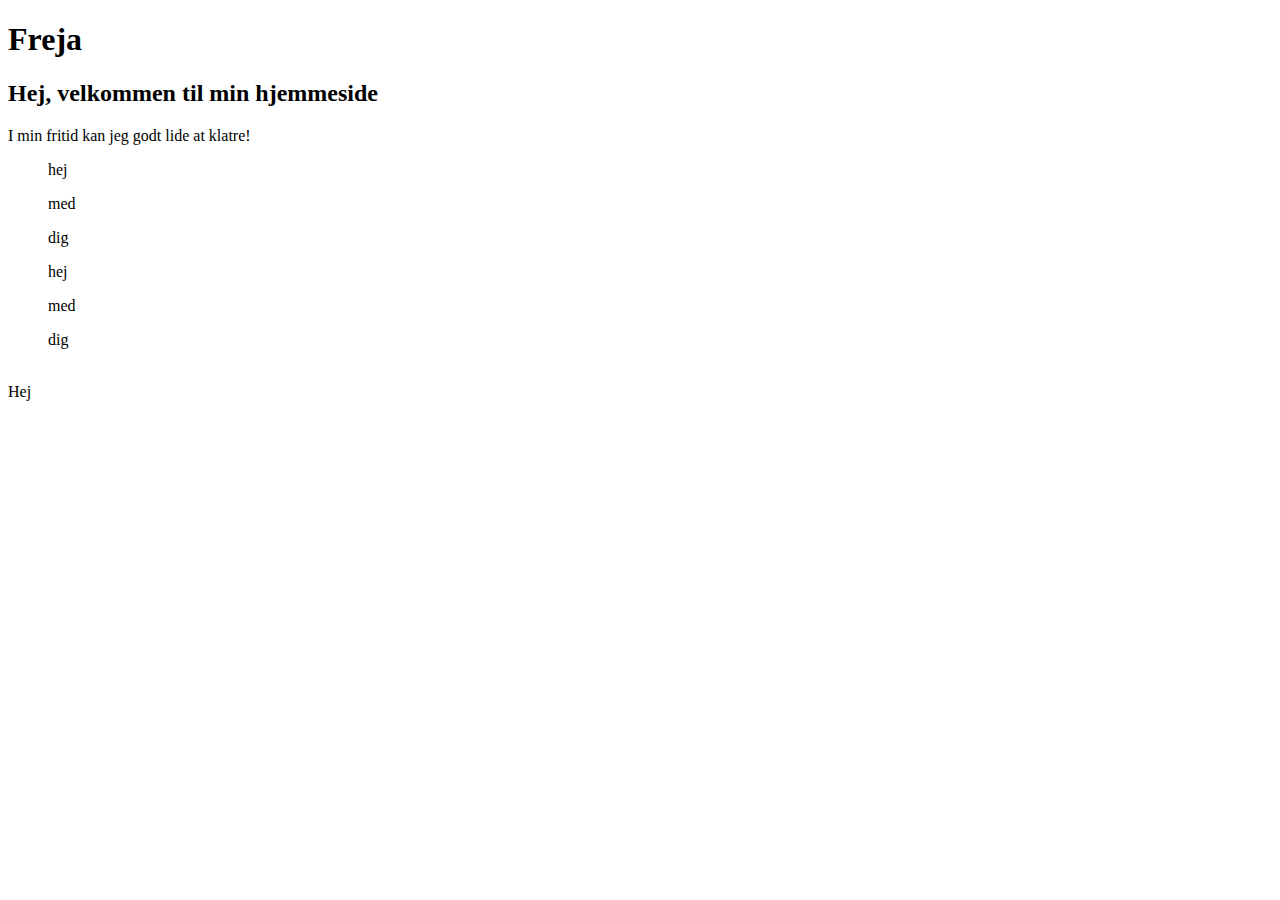
==== Hjemmeside/noter.html @ a374a49f "Add files via upload" ====
<!DOCTYPE html> <!--Fortæller programmet, at filen skal være en html-->
<html> <!--alt imellem <html> og </html> er selve hjemmesiden, altså alt det efterfølgende skrives i html-->
    <head> <!--alt imellem <head> og </head> er opsætningen af siden, men vises ikke på skærmen-->
        <meta charset="UTF-8"> <!--dette fortæller hvilken tegnkodning, der skal bruges. UTF-8 er et tegnsprog, der understøttes af næsten alle sprog. Det er vigtigt, så programmet f.eks. kan skrive specielle tegn.-->
    </head>
    <body> <!--alt imellem <body> og </body> er alt det, der vises på hjemmesiden-->
        <h1>Freja</h1> <!--h1 står for heading 1-->
        <h2>Hej, velkommen til min hjemmeside</h2> <!--h2 står for heading 2 og vil gør, at alt tekst står på næste linje. Yderligere findes h3, h4, h5 og h6-->
        <p>I min fritid kan jeg godt lide at klatre!</p> <!--p står for paragraph og gør at teksten står i et nyt afsnit. Man kan også style paragraf, så man vælger mellemrummet, man kan få ting til at stå ude i siden i stedet for i venstre side osv.-->
        <ol> <!--ol står for ordered list og skaber en nummereret liste (følgende liste er ikke nummereret, ved ikke hvorfor)-->
            <p>hej</p>
            <p>med</p>
            <p>dig</p>
        </ol> 
        <ul> <!--ul står for unordered list og skaber en ikke-nummereret liste-->
            <p>hej</p>
            <p>med</p>
            <p>dig</p>
        </ul>
        <br>Hej<br> <!--dette gør, at teksten går ned på næste linje. Forskellen mellem p og br er, at de gør det samme, hvis man IKKE styler p.-->
    </body>
</html>
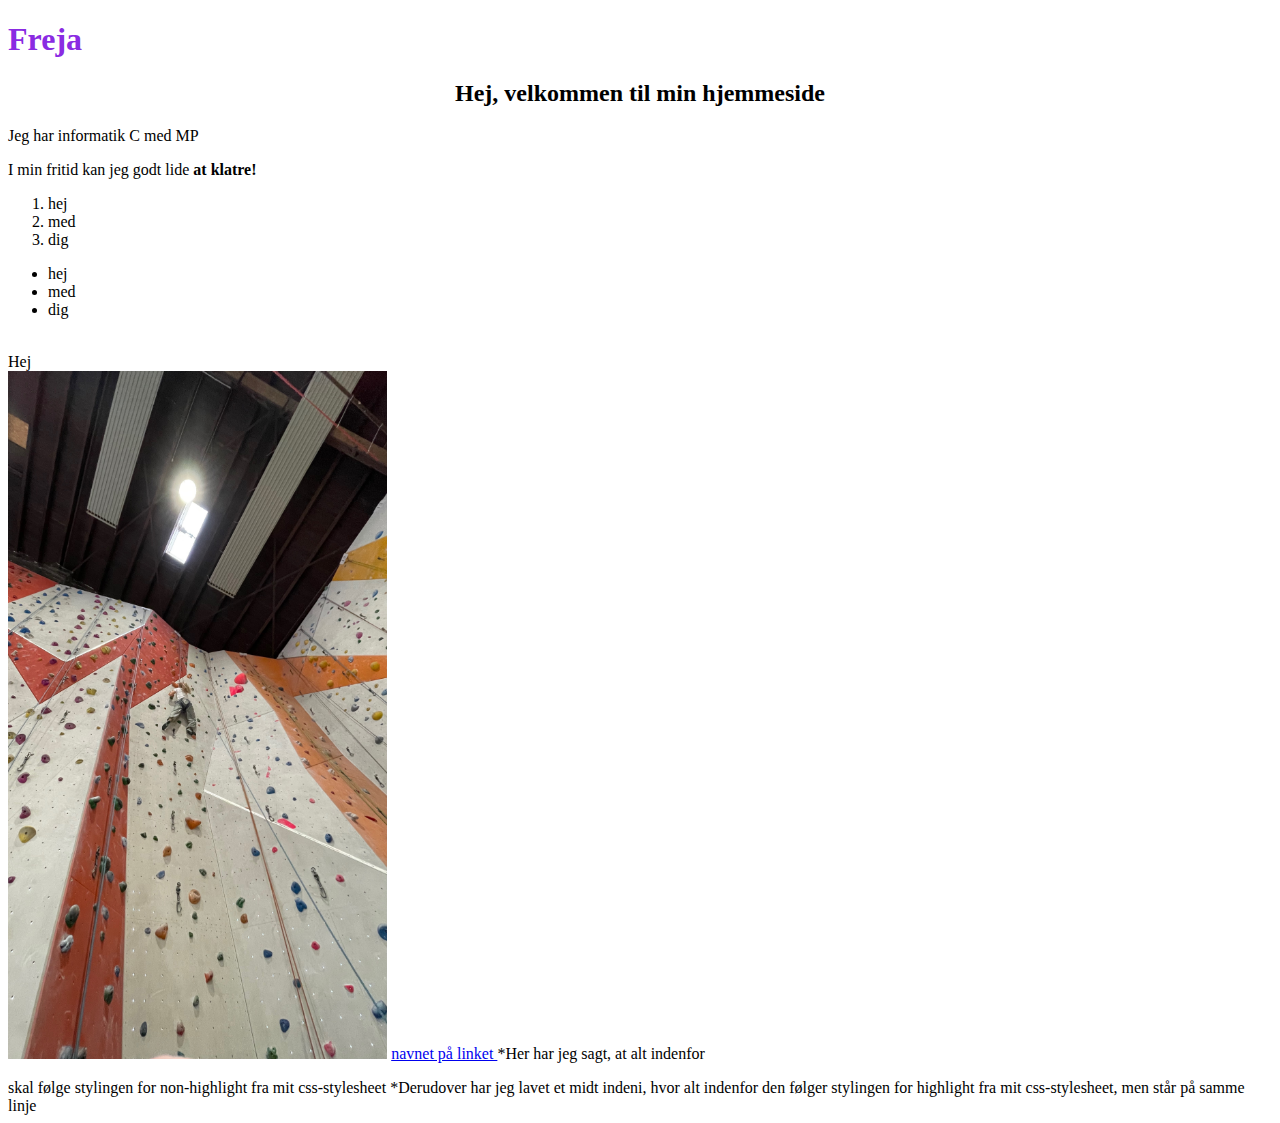
==== commit 6c2b64b1: "Add files via upload" ====
--- a/Hjemmeside/noter.html
+++ b/Hjemmeside/noter.html
@@ -1,22 +1,32 @@
 <!DOCTYPE html> <!--Fortæller programmet, at filen skal være en html-->
 <html> <!--alt imellem <html> og </html> er selve hjemmesiden, altså alt det efterfølgende skrives i html-->
+
     <head> <!--alt imellem <head> og </head> er opsætningen af siden, men vises ikke på skærmen-->
         <meta charset="UTF-8"> <!--dette fortæller hvilken tegnkodning, der skal bruges. UTF-8 er et tegnsprog, der understøttes af næsten alle sprog. Det er vigtigt, så programmet f.eks. kan skrive specielle tegn.-->
+        <link rel="stylesheet" href="mystyles.css"> <!--Her har jeg linket til et css-stylesheet (se dokumentet). Dette gør, at jeg kan style min hjemmeside f.eks. vælge, at alle h1 skal være en bestemt farve osv. Hver gang programmet ser en h1, vil den kigge på stylesheetet og se hvad farven skal være.-->
     </head>
+
     <body> <!--alt imellem <body> og </body> er alt det, der vises på hjemmesiden-->
         <h1>Freja</h1> <!--h1 står for heading 1-->
-        <h2>Hej, velkommen til min hjemmeside</h2> <!--h2 står for heading 2 og vil gør, at alt tekst står på næste linje. Yderligere findes h3, h4, h5 og h6-->
-        <p>I min fritid kan jeg godt lide at klatre!</p> <!--p står for paragraph og gør at teksten står i et nyt afsnit. Man kan også style paragraf, så man vælger mellemrummet, man kan få ting til at stå ude i siden i stedet for i venstre side osv.-->
+        <h2><center>Hej, velkommen til min hjemmeside</center></h2> <!--h2 står for heading 2 og vil gør, at alt tekst står på næste linje. Yderligere findes h3, h4, h5 og h6. Derudover betyder <center> at teksten står i midten.-->
+        <p>Jeg har informatik C med MP</p> <!--p står for paragraph og gør at teksten står i et nyt afsnit. Man kan også style paragraf, så man vælger mellemrummet, man kan få ting til at stå ude i siden i stedet for i venstre side osv.-->
+        <p class="non-highlight">I min fritid kan jeg godt lide <span class="highlight">at klatre!</span></p> <!--*-->
         <ol> <!--ol står for ordered list og skaber en nummereret liste (følgende liste er ikke nummereret, ved ikke hvorfor)-->
-            <p>hej</p>
-            <p>med</p>
-            <p>dig</p>
+            <li>hej</li> <!--Når jeg skriver en liste, skal jeg bruge <li> i stedet for <p>-->
+            <li>med</li>
+            <li>dig</li>
         </ol> 
         <ul> <!--ul står for unordered list og skaber en ikke-nummereret liste-->
-            <p>hej</p>
-            <p>med</p>
-            <p>dig</p>
+            <li>hej</li>
+            <li>med</li>
+            <li>dig</li>
         </ul>
         <br>Hej<br> <!--dette gør, at teksten går ned på næste linje. Forskellen mellem p og br er, at de gør det samme, hvis man IKKE styler p.-->
+        <img src="Billeder/IMG_4915.jpeg" width=30%> <!--Her har jeg linket til et billede med størrelsen 30%-->
+        <a href="url link"> navnet på linket </a> <!--Dette er måden, hvorpå man indsætter links-->
     </body>
-</html>+
+</html>
+
+*Her har jeg sagt, at alt indenfor <p></p> skal følge stylingen for non-highlight fra mit css-stylesheet
+*Derudover har jeg lavet et <span></span> midt indeni, hvor alt indenfor den følger stylingen for highlight fra mit css-stylesheet, men står på samme linje--- a/Hjemmeside/mystyles.css
+++ b/Hjemmeside/mystyles.css
@@ -0,0 +1,15 @@
+h1 {
+    color:blueviolet;
+}
+
+img{
+    width: 30%;
+}
+
+.highlight{
+    font-weight: bold;
+}
+
+.non-highlight{
+    font-weight: 400;
+}